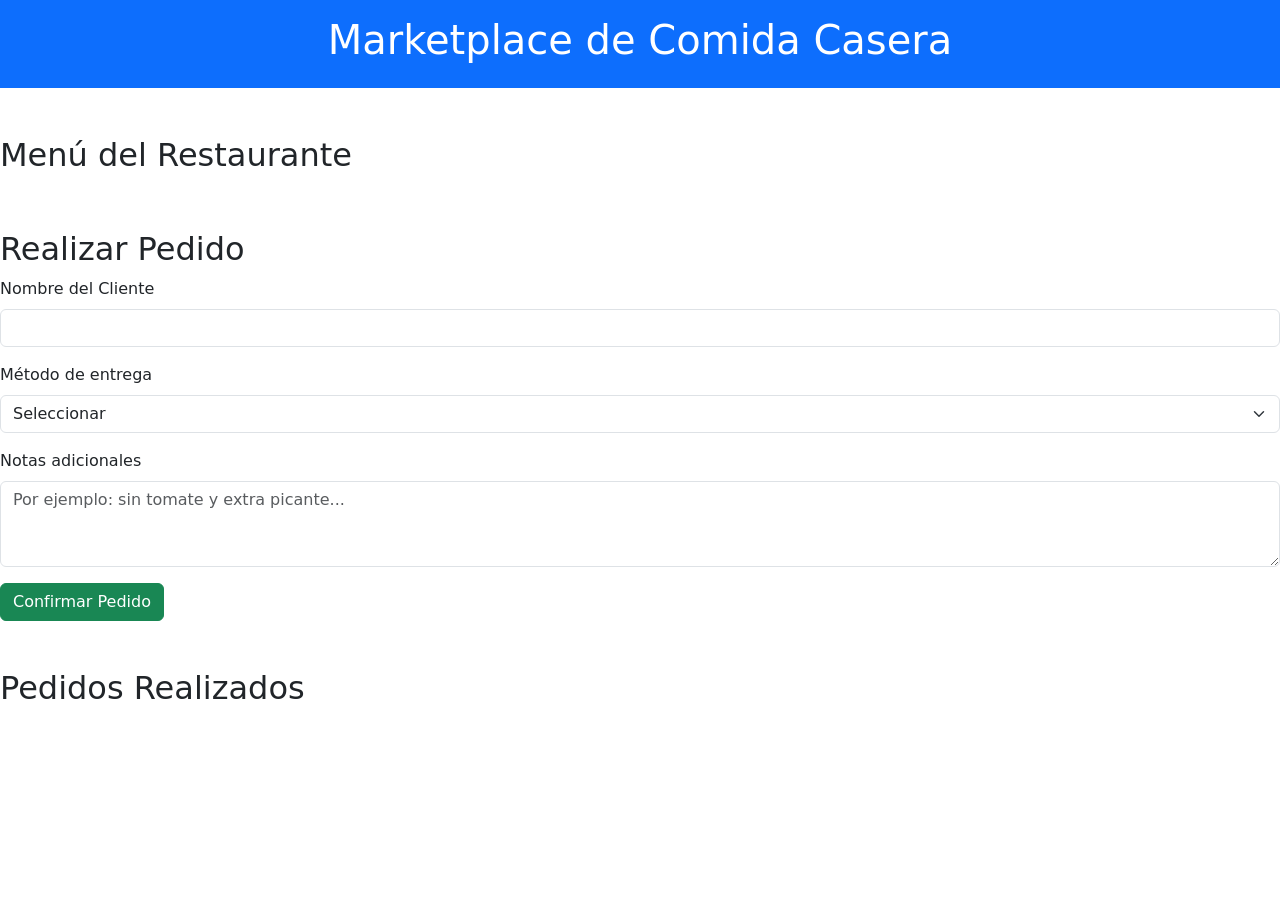
==== index.html @ c7d83e71 "commit" ====
<!DOCTYPE html>
<html lang="es">
    <head>
        <meta charset="UTF-8">
        <meta name="viewport" content="width=device-width, initial-scale=1.0">
        <title>Comida Casera Marketplace</title>
        <link rel="stylesheet" href="styles.css">
        <link rel="stylesheet" href="https://cdn.jsdelivr.net/npm/bootstrap@5.3.3/dist/css/bootstrap.min.css">
    </head>
    <body>
        <header class="text-center p-3 bg-primary text-white">
            <h1>Marketplace de Comida Casera</h1>
        </header>

            <section id="menu-section" class="mt-5">
            <h2>Menú del Restaurante</h2>
            <div id="menu-list" class="row">
                <!---Los productos de agregaran con JavaScript-->
            </div>
            </section>

            <section class="mt-5">
                <h2>Realizar Pedido</h2>
                <form id="order-form">
                    <div id="order--items"></div>
                    <div class="mb-3">
                        <label for="customerName" class="form-label">Nombre del Cliente</label>
                        <input type="text" id="customerName" class="form-control" required>
                    </div>
                    <div class="mb-3">
                        <label for="deliveryMethod" class="form-label">Método de entrega</label>
                        <select id="deliveryMethod" class="form-select" required>
                            <option value="">Seleccionar</option>
                            <option value="pickup">Recoger en local</option>
                            <option value="delivery">Entrega a domicilio</option>
                        </select>
                    </div>
                    <div class="mb-3">
                        <label for="notes" class="form-label">Notas adicionales</label>
                        <textarea id="notes" class="form-control" rows="3" placeholder="Por ejemplo: sin tomate y extra picante..."></textarea>
                    </div>
                    <button type="submit" class="btn btn-success">Confirmar Pedido</button>
                </form>
            </section>

            <section class="mt-5">
                <h2>Pedidos Realizados</h2>
                <div id="orders-list" class="list-group"></div>
            </section>
        </main>
    </body>
</html>
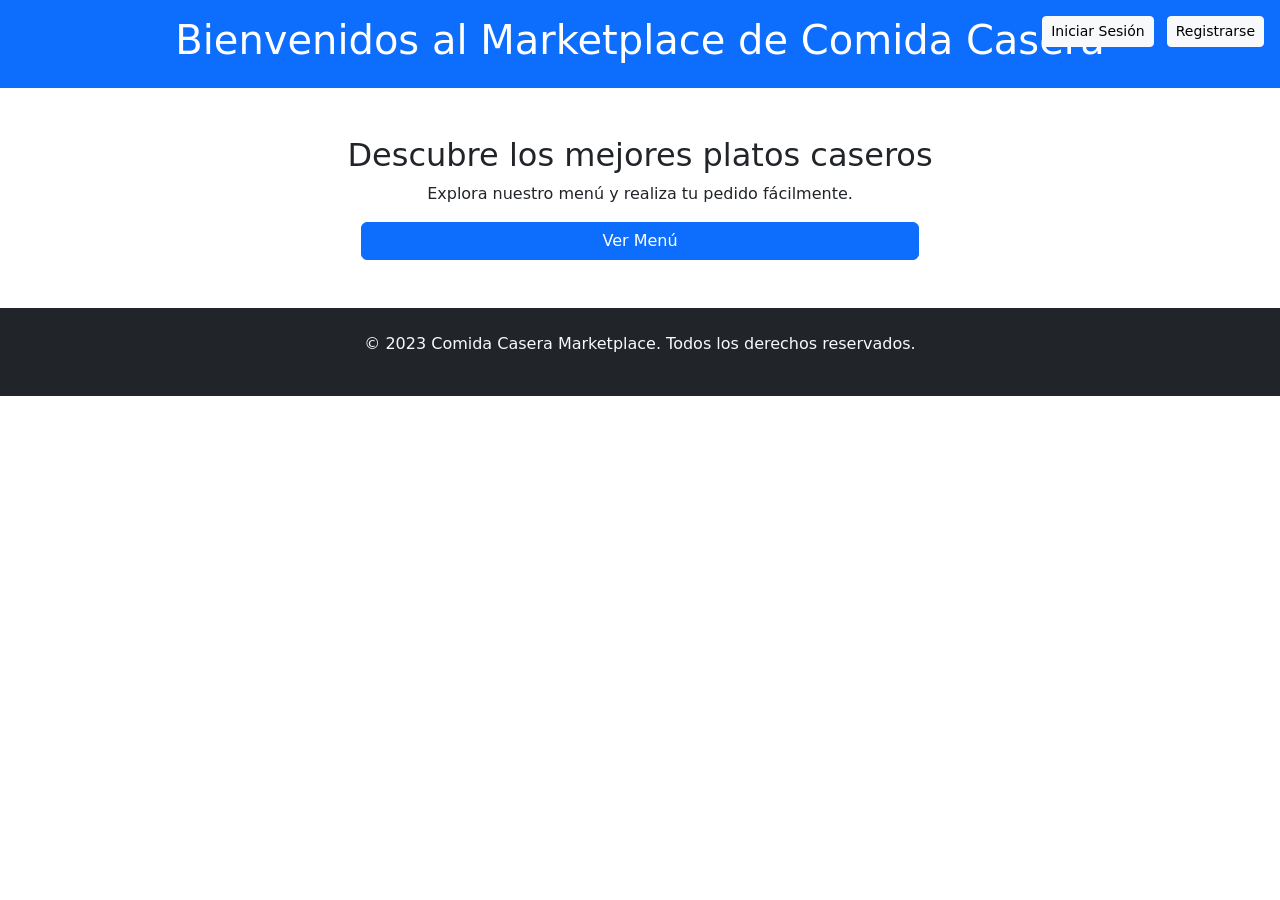
==== commit 3e5711f5: "Cambios y mejoras, inclusión del index principal" ====
--- a/index.html
+++ b/index.html
@@ -1,52 +1,34 @@
 <!DOCTYPE html>
 <html lang="es">
-    <head>
-        <meta charset="UTF-8">
-        <meta name="viewport" content="width=device-width, initial-scale=1.0">
-        <title>Comida Casera Marketplace</title>
-        <link rel="stylesheet" href="styles.css">
-        <link rel="stylesheet" href="https://cdn.jsdelivr.net/npm/bootstrap@5.3.3/dist/css/bootstrap.min.css">
-    </head>
-    <body>
-        <header class="text-center p-3 bg-primary text-white">
-            <h1>Marketplace de Comida Casera</h1>
-        </header>
+<head>
+    <meta charset="UTF-8">
+    <meta name="viewport" content="width=device-width, initial-scale=1.0">
+    <title>Inicio - Comida Casera</title>
+    <link rel="stylesheet" href="styles.css">
+    <link rel="stylesheet" href="https://cdn.jsdelivr.net/npm/bootstrap@5.3.3/dist/css/bootstrap.min.css">
+</head>
+<body>
+    <header class="bg-primary text-white p-3 position-relative">
+        <h1 class="text-center">Bienvenidos al Marketplace de Comida Casera</h1>
+        <div class="position-absolute top-0 end-0 p-3">
+            <a href="login.html" class="btn btn-light btn-sm me-2">Iniciar Sesión</a>
+            <a href="registro.html" class="btn btn-light btn-sm">Registrarse</a>
+        </div>
+    </header>
 
-            <section id="menu-section" class="mt-5">
-            <h2>Menú del Restaurante</h2>
-            <div id="menu-list" class="row">
-                <!---Los productos de agregaran con JavaScript-->
+    <main class="container mt-5 mb-5">
+        <section class="text-center">
+            <h2>Descubre los mejores platos caseros</h2>
+            <p>Explora nuestro menú y realiza tu pedido fácilmente.</p>
+            <div class="d-grid gap-2 col-6 mx-auto">
+                <a href="menu.html" class="btn btn-primary">Ver Menú</a>
             </div>
             </section>
+            </main>
 
-            <section class="mt-5">
-                <h2>Realizar Pedido</h2>
-                <form id="order-form">
-                    <div id="order--items"></div>
-                    <div class="mb-3">
-                        <label for="customerName" class="form-label">Nombre del Cliente</label>
-                        <input type="text" id="customerName" class="form-control" required>
-                    </div>
-                    <div class="mb-3">
-                        <label for="deliveryMethod" class="form-label">Método de entrega</label>
-                        <select id="deliveryMethod" class="form-select" required>
-                            <option value="">Seleccionar</option>
-                            <option value="pickup">Recoger en local</option>
-                            <option value="delivery">Entrega a domicilio</option>
-                        </select>
-                    </div>
-                    <div class="mb-3">
-                        <label for="notes" class="form-label">Notas adicionales</label>
-                        <textarea id="notes" class="form-control" rows="3" placeholder="Por ejemplo: sin tomate y extra picante..."></textarea>
-                    </div>
-                    <button type="submit" class="btn btn-success">Confirmar Pedido</button>
-                </form>
-            </section>
 
-            <section class="mt-5">
-                <h2>Pedidos Realizados</h2>
-                <div id="orders-list" class="list-group"></div>
-            </section>
-        </main>
-    </body>
+            <footer class="text-center p-4 bg-dark text-light mt-auto">
+                <p>&copy; 2023 Comida Casera Marketplace. Todos los derechos reservados.</p>
+            </footer>
+</body>
 </html>
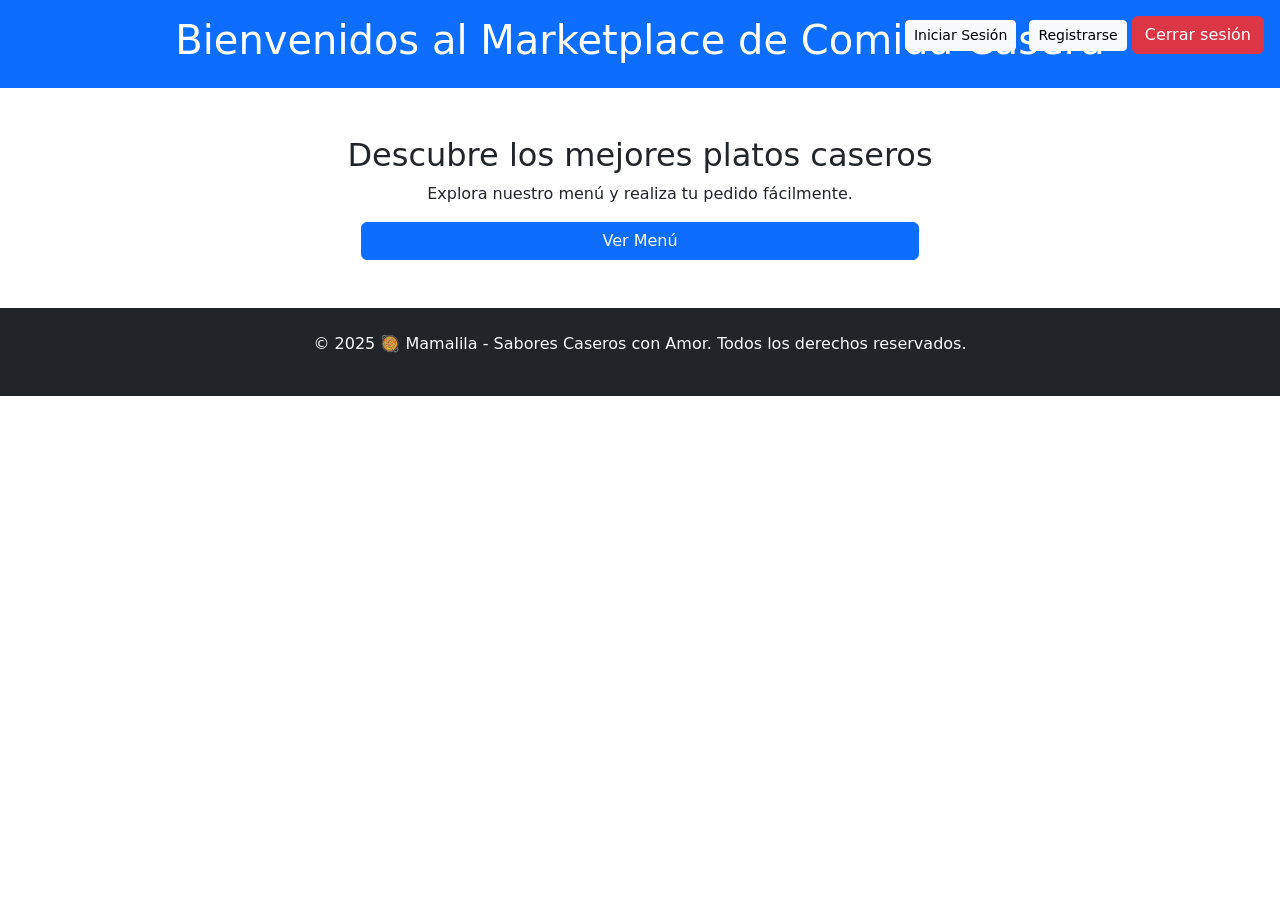
==== commit 98eb1504: "cambios nuevos al proyecto" ====
--- a/index.html
+++ b/index.html
@@ -13,6 +13,7 @@
         <div class="position-absolute top-0 end-0 p-3">
             <a href="login.html" class="btn btn-light btn-sm me-2">Iniciar Sesión</a>
             <a href="registro.html" class="btn btn-light btn-sm">Registrarse</a>
+            <a href="logout.php" class="btn btn-danger">Cerrar sesión</a>
         </div>
     </header>
 
@@ -28,7 +29,7 @@
 
 
             <footer class="text-center p-4 bg-dark text-light mt-auto">
-                <p>&copy; 2023 Comida Casera Marketplace. Todos los derechos reservados.</p>
+                <p>&copy; 2025 🥘 Mamalila - Sabores Caseros con Amor. Todos los derechos reservados.</p>
             </footer>
 </body>
 </html>
